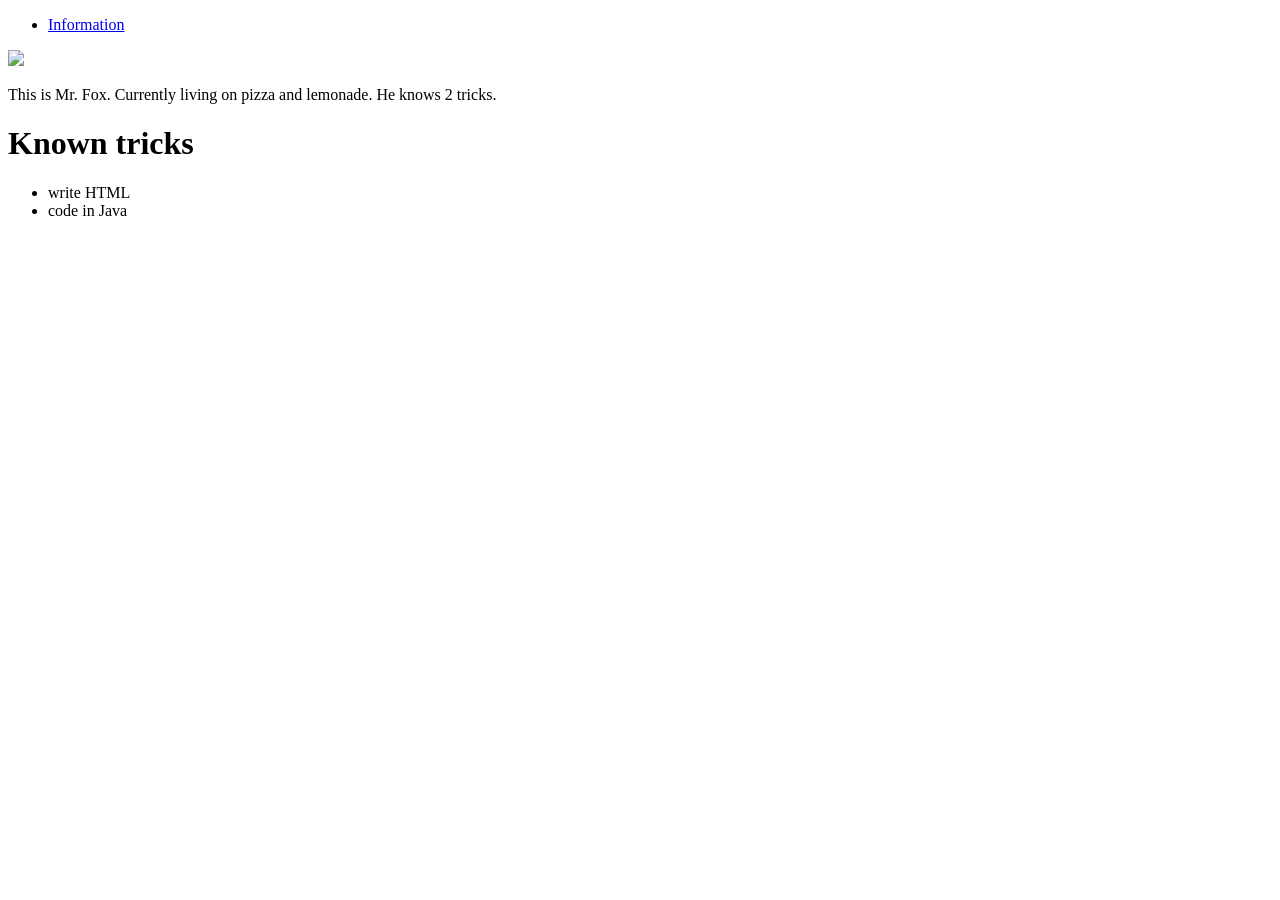
==== week-07/day-4-5/src/main/resources/templates/index.html @ 5cb39109 "feat(controllers): ad maincontroller class and endpoint for index" ====
<!DOCTYPE html>
<html lang="en" xmlns:th="http://www.thymeleaf.org">
<head>
    <meta charset="UTF-8"/>
    <title>Programmer fox club</title>
</head>
<body>
    <ul>
        <li>
            <a href="information">Information</a>
        </li>
    </ul>
    <img src="greenfox.png"/>
    <p>This is Mr. Fox. Currently living on pizza and lemonade. He knows 2 tricks.</p>
    <h1>Known tricks</h1>
    <ul>
        <li>write HTML</li>
        <li>code in Java</li>
    </ul>
</body>
</html>
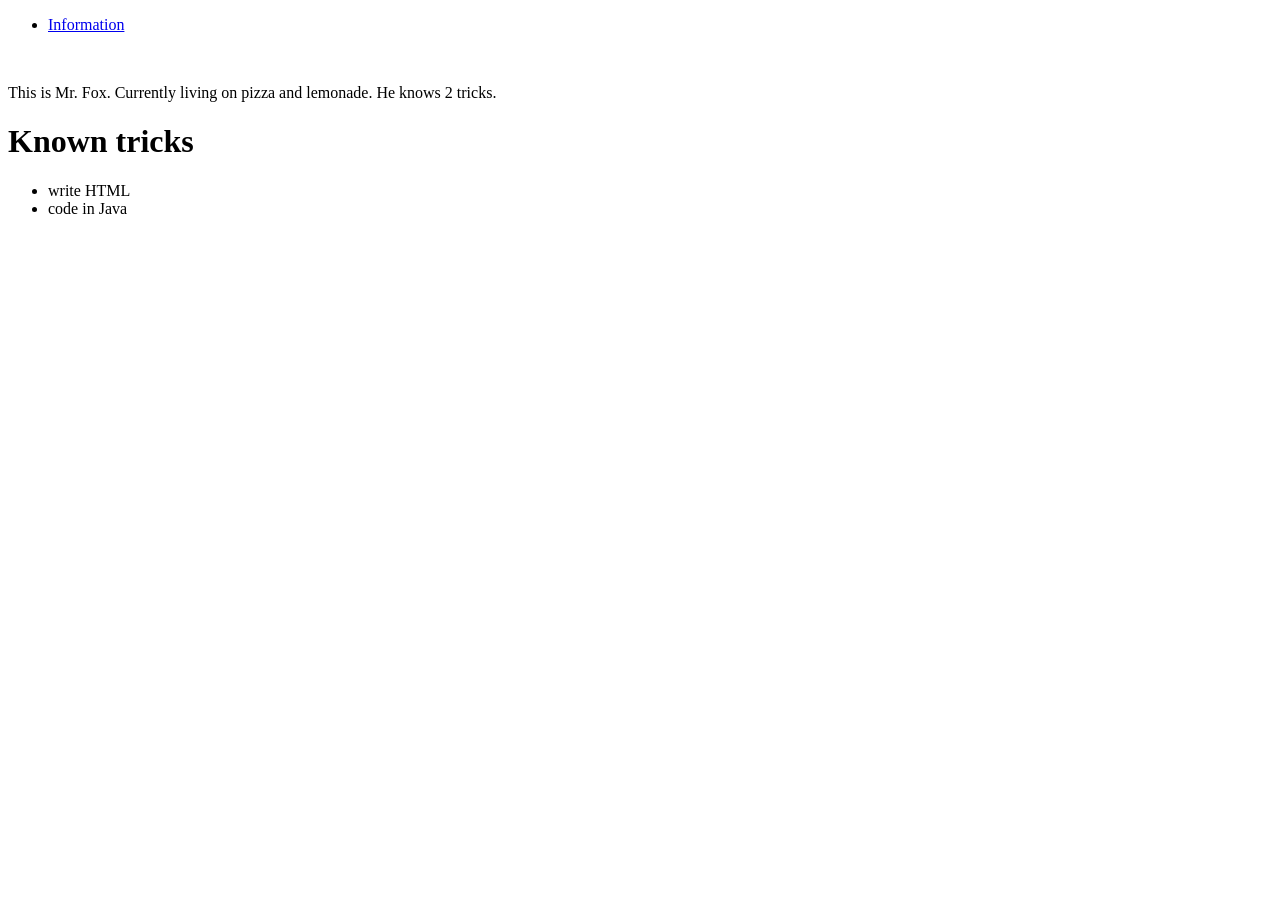
==== commit 1ba46445: "feat(login): login redirect to index with name param" ====
--- a/week-07/day-4-5/src/main/resources/templates/index.html
+++ b/week-07/day-4-5/src/main/resources/templates/index.html
@@ -10,7 +10,7 @@
             <a href="information">Information</a>
         </li>
     </ul>
-    <img src="greenfox.png"/>
+    <img th:src="@{'greenfox.png'}"/>
     <p>This is Mr. Fox. Currently living on pizza and lemonade. He knows 2 tricks.</p>
     <h1>Known tricks</h1>
     <ul>
